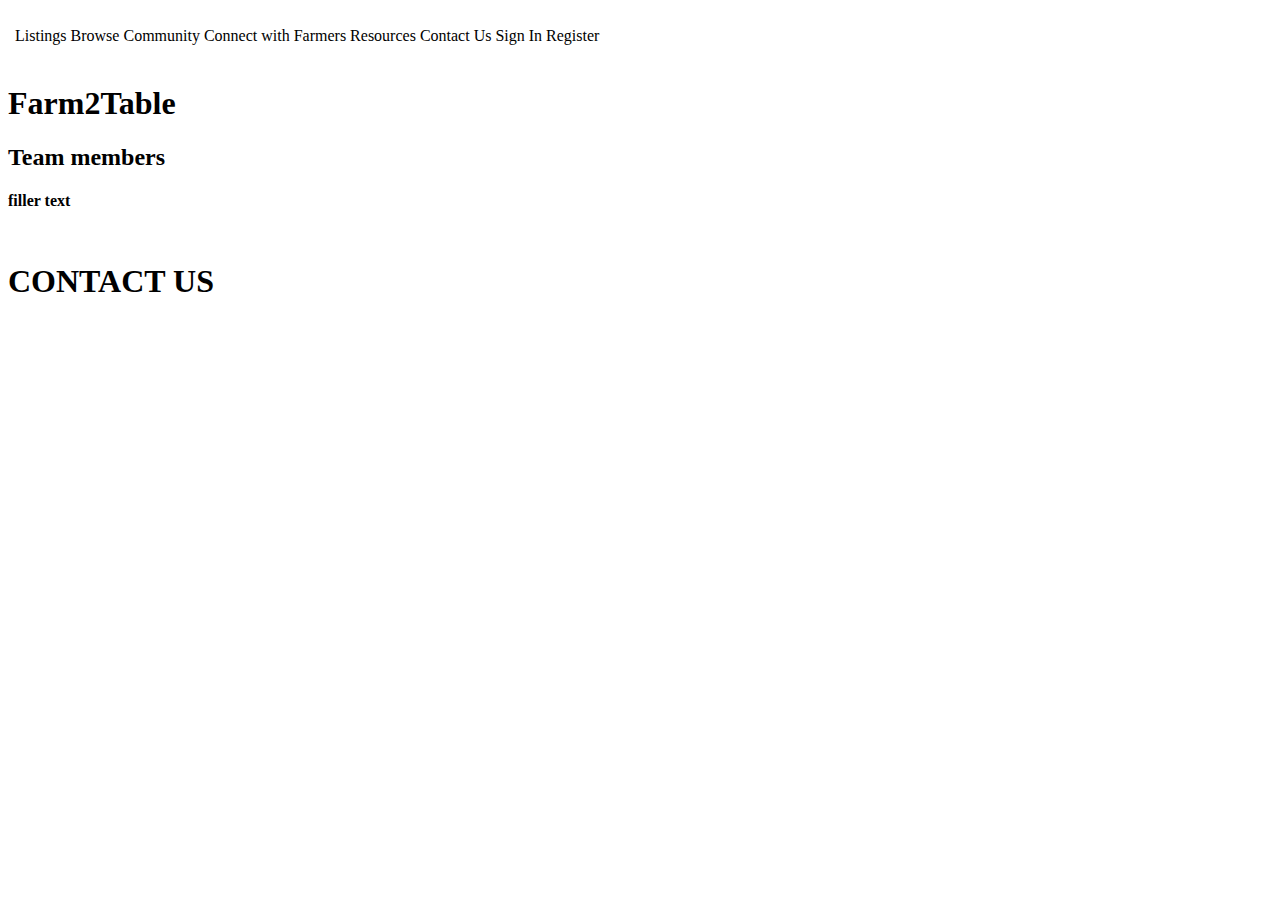
==== src/main/java/org/example/home.html @ 48400274 "one" ====
<!DOCTYPE html>
<html lang="en">
<head>
    <link rel="stylesheet" href="styles.css">
    <meta charset="UTF-8">
    <title>Title</title>
</head>
<body>
    <div>
        <table>
            <tr>
                <td>

                </td>
                <td>
                  <p>Listings</p>
                </td>
                <td>
                   <p>Browse</p>
                </td>
                <td>
                    <p>Community</p>
                </td>
                <td>
                  <p>Connect with Farmers</p>
                </td>
                <td>
                    <p> Resources </p>
                </td>
                <td>
                    <p> Contact Us</p>
                </td>
                <td>
                    <p> Sign In </p>
                </td>
                <td>
                    <p> Register </p>
                </td>
            </tr>
        </table>
    </div>
<div>

</div>
    <h1> Farm2Table </h1>
<div>
<h2> Team members </h2>
    <h4> filler text </h4>
    <table>
        <tr>
            <td></td>
            <td></td>
            <td></td>
        </tr>
        <tr>
            <td></td>
            <td></td>
            <td></td>
        </tr>
    </table>
</div>
<div>
    <h1> CONTACT US</h1>
    <table>
        <tr>
            <td></td>
            <td></td>
            <td></td>
            <td></td>
            <td></td>
        </tr>
    </table>
</div>
</body>
</html>
---- src/main/java/org/example/styles.css ----
.nav{
padding: 2%;
font-weight: bolder;
color: black;
}
.title{
color: black;
}
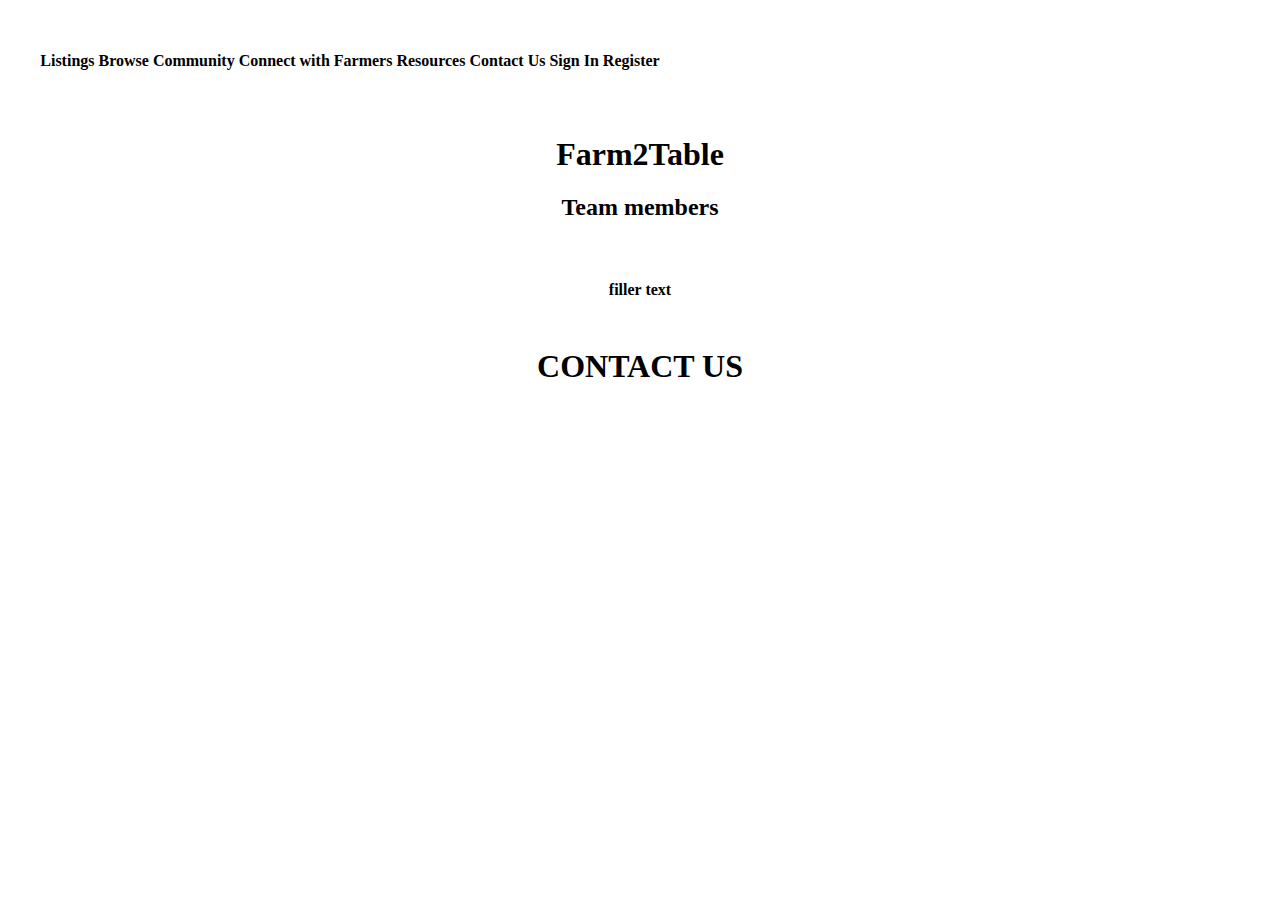
==== commit 4760efab: "three" ====
--- a/src/main/java/org/example/home.html
+++ b/src/main/java/org/example/home.html
@@ -7,7 +7,7 @@
 </head>
 <body>
     <div>
-        <table>
+        <table class = "nav">
             <tr>
                 <td>
 
@@ -42,25 +42,26 @@
 <div>
 
 </div>
-    <h1> Farm2Table </h1>
+    <h1 class = "title"> Farm2Table </h1>
 <div>
-<h2> Team members </h2>
-    <h4> filler text </h4>
-    <table>
+<h2 class = "title" > Team members </h2>
+    <br>
+    <h4 class = "title" > filler text </h4>
+    <table class = "table-m">
         <tr>
-            <td></td>
-            <td></td>
-            <td></td>
+            <td class = "members"></td>
+            <td class = "members"></td>
+            <td class = "members"></td>
         </tr>
         <tr>
-            <td></td>
-            <td></td>
-            <td></td>
+            <td class = "members"></td>
+            <td class = "members"></td>
+            <td class = "members"></td>
         </tr>
     </table>
 </div>
 <div>
-    <h1> CONTACT US</h1>
+    <h1 class = "title"> CONTACT US</h1>
     <table>
         <tr>
             <td></td>
--- a/src/main/java/org/example/styles.css
+++ b/src/main/java/org/example/styles.css
@@ -5,4 +5,14 @@
 }
 .title{
 color: black;
+text-align:center;
+}
+.members{
+padding: 2%;
+color: black;
+background-color: white;
+border-radius: 5%;
+}
+.table-m{
+border: 3%;
 }